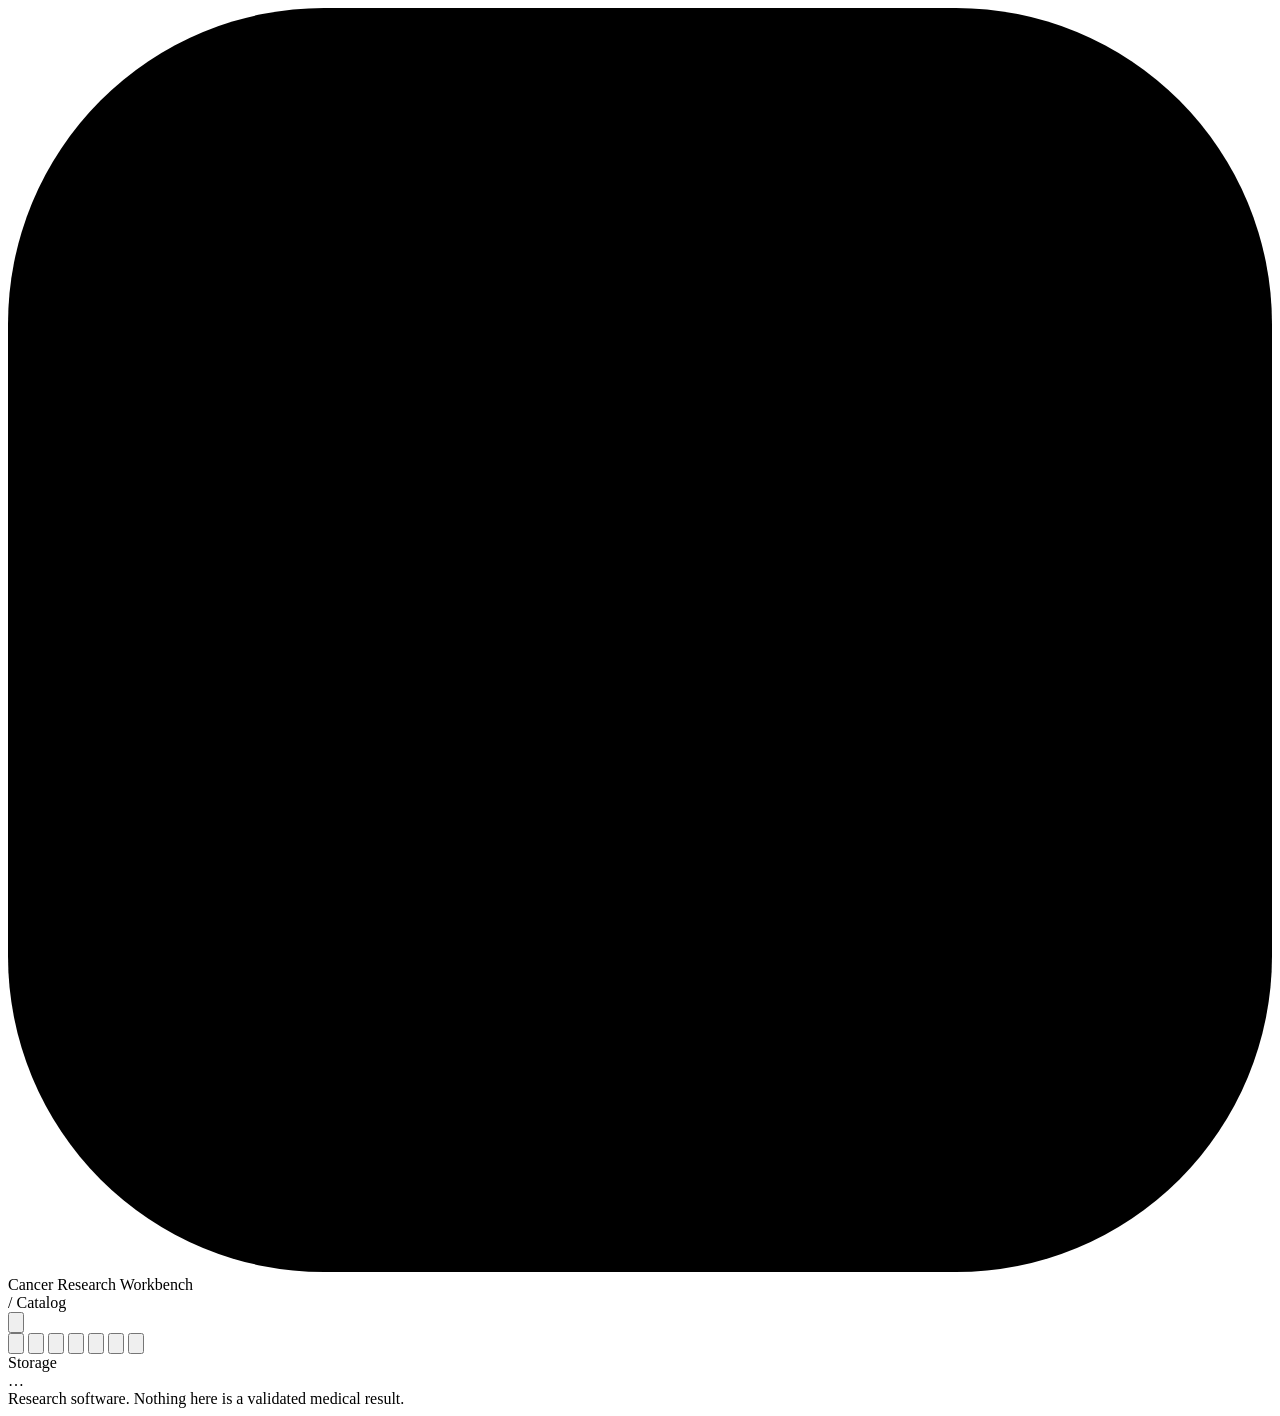
==== cancer_workbench/app/static/index.html @ 56b047bd "Merge main (storage cap removed by default) into fix/windows-utf8 Keep Sebastian's unlimited-by-defa" ====
<!doctype html>
<html lang="en" data-theme="light">
<head>
  <meta charset="utf-8">
  <meta name="viewport" content="width=device-width, initial-scale=1">
  <meta name="cw-token" content="__CW_TOKEN__">
  <title>Cancer Research Workbench</title>
  <link rel="stylesheet" href="/style.css">
</head>
<body>
  <div class="app">
    <header class="titlebar">
      <div class="brand">
        <svg class="brand-mark" viewBox="0 0 20 20" aria-hidden="true"><rect width="20" height="20" rx="5"/><path d="M10 4.5v11M4.5 10h11"/><circle cx="10" cy="10" r="3.2"/></svg>
        <span class="brand-name">Cancer Research Workbench</span>
      </div>
      <span class="crumb-sep" aria-hidden="true">/</span>
      <span class="crumb" id="title-screen">Catalog</span>
      <div class="titlebar-right">
        <button type="button" class="icon-btn" id="theme-toggle" aria-label="Switch to dark theme" title="Switch to dark theme">
          <svg viewBox="0 0 24 24" aria-hidden="true"><circle cx="12" cy="12" r="8"/><path class="fill" d="M12 4a8 8 0 0 1 0 16Z"/></svg>
        </button>
      </div>
    </header>

    <nav class="activitybar" aria-label="Screens">
      <button data-screen="catalog" class="nav-btn" aria-label="Catalog" data-tip="Catalog  Alt+1">
        <svg viewBox="0 0 24 24" aria-hidden="true"><path d="M12 3 3 8l9 5 9-5-9-5Z"/><path d="m3 12.5 9 5 9-5"/><path d="m3 17 9 5 9-5"/></svg>
      </button>
      <button data-screen="downloads" class="nav-btn" aria-label="Downloads" data-tip="Downloads  Alt+2">
        <svg viewBox="0 0 24 24" aria-hidden="true"><path d="M12 3.5v12"/><path d="m7 10.5 5 5 5-5"/><path d="M4.5 20h15"/></svg>
      </button>
      <button data-screen="datasets" class="nav-btn" aria-label="Datasets" data-tip="Datasets  Alt+3">
        <svg viewBox="0 0 24 24" aria-hidden="true"><ellipse cx="12" cy="6" rx="7.5" ry="3"/><path d="M4.5 6v12c0 1.7 3.4 3 7.5 3s7.5-1.3 7.5-3V6"/><path d="M4.5 12c0 1.7 3.4 3 7.5 3s7.5-1.3 7.5-3"/></svg>
      </button>
      <button data-screen="images" class="nav-btn" aria-label="Images" data-tip="Images  Alt+4">
        <svg viewBox="0 0 24 24" aria-hidden="true"><rect x="3" y="4" width="18" height="16" rx="2"/><circle cx="9" cy="10" r="2"/><path d="m21 16-5-5-9 9"/></svg>
      </button>
      <button data-screen="experiments" class="nav-btn" aria-label="Experiments" data-tip="Experiments  Alt+5">
        <svg viewBox="0 0 24 24" aria-hidden="true"><path d="M9.5 3.5h5"/><path d="M10.5 3.5v6L5 19a1.3 1.3 0 0 0 1.1 2h11.8a1.3 1.3 0 0 0 1.1-2l-5.5-9.5v-6"/><path d="M7.5 15h9"/></svg>
      </button>
      <button data-screen="assistant" class="nav-btn" aria-label="Assistant" data-tip="Assistant  Alt+6">
        <svg viewBox="0 0 24 24" aria-hidden="true"><path d="M4 5h16v11H10l-6 4.5V5Z"/><path d="M8.5 9.5h7M8.5 12.5h4.5"/></svg>
      </button>
      <button data-screen="progress" class="nav-btn" aria-label="Progress" data-tip="Progress  Alt+7">
        <svg viewBox="0 0 24 24" aria-hidden="true"><path d="m4 7 2 2 4-4"/><path d="M13.5 7H20"/><path d="m4 16 2 2 4-4"/><path d="M13.5 16H20"/></svg>
      </button>
    </nav>

    <main class="workspace">
      <!-- Catalog + router -->
      <section class="screen cols-3" id="screen-catalog" hidden>
        <aside class="pane side">
          <div class="pane-head"><span>Explorer</span></div>
          <div class="pane-body flush">
            <details class="section" open>
              <summary>Filter</summary>
              <div class="section-body catalog-tools">
                <input type="search" id="catalog-search" placeholder="Search name, task, modality, license…" aria-label="Search catalog">
                <div class="seg block" role="group" aria-label="Record type">
                  <button type="button" data-type="" class="on">All</button>
                  <button type="button" data-type="model">Models</button>
                  <button type="button" data-type="dataset">Datasets</button>
                </div>
              </div>
            </details>
            <details class="section" open>
              <summary>Evidence levels</summary>
              <div class="section-body"><div class="ladder-key" id="ladder-key"></div></div>
            </details>
            <details class="section" open>
              <summary>Compatibility check</summary>
              <form class="section-body router" id="router-form">
                <p class="hint">Find models for a task and see whether any can run here.</p>
                <label>Task<select name="task" required></select></label>
                <label>Modality<select name="modality" required></select></label>
                <label>Anatomy<select name="anatomy" required></select></label>
                <div class="field-row">
                  <label>Channels<input name="channels" type="number" min="1" max="16" placeholder="any"></label>
                  <label>Spatial dims<select name="spatial_dims"><option value="">any</option><option>2</option><option>3</option></select></label>
                </div>
                <button type="submit" class="btn primary block">Check compatibility</button>
                <div id="router-result" class="router-result" aria-live="polite"></div>
              </form>
            </details>
          </div>
        </aside>
        <div class="pane center">
          <div class="toolbar">
            <h1>Catalog</h1>
            <span class="toolbar-desc">Every model and dataset the project knows about, how far each has progressed, and what it is allowed to do.</span>
          </div>
          <div class="pane-body flush">
            <table class="records" id="catalog-table">
              <thead><tr><th scope="col">Evidence</th><th scope="col">Name</th><th scope="col">Modality</th><th scope="col">License</th><th scope="col" class="num">Size</th><th scope="col">Local</th></tr></thead>
              <tbody></tbody>
            </table>
          </div>
        </div>
        <aside class="pane inspector">
          <div class="pane-head"><span>Inspector</span></div>
          <div class="pane-body detail" id="catalog-detail" aria-live="polite">
            <p class="empty">Select a row to see inputs, outputs, license terms, known overlaps and open questions.</p>
          </div>
        </aside>
      </section>

      <!-- Downloads -->
      <section class="screen cols-2r" id="screen-downloads" hidden>
        <div class="pane center">
          <div class="toolbar">
            <h1>Downloads</h1>
            <span class="toolbar-desc">Fetch pinned releases into this machine. Every file is checked against the publisher's checksum and gets a provenance record.</span>
          </div>
          <div class="pane-body"><div id="tiers"></div></div>
          <div class="action-bar footer" id="dl-actions">
            <span id="dl-selected">Nothing selected</span>
            <label class="check"><input type="checkbox" id="allow-big"> Allow big-machine models</label>
            <button class="btn" id="dl-plan">Check plan</button>
            <button class="btn primary" id="dl-start">Download selected</button>
          </div>
        </div>
        <aside class="pane inspector">
          <div class="pane-head"><span>Storage &amp; activity</span></div>
          <div class="pane-body flush">
            <details class="section" open>
              <summary>Storage</summary>
              <div class="section-body budget-band">
                <div class="budget-numbers"><strong id="budget-used">…</strong><span id="budget-of"></span></div>
                <div class="meter-track big"><div class="meter-fill" id="budget-fill"></div><div class="meter-plan" id="budget-plan"></div></div>
                <p class="hint" id="budget-hint">Select items to see how much they add.</p>
              </div>
            </details>
            <details class="section" open>
              <summary>Plan</summary>
              <div class="section-body"><div id="dl-plan-result"></div></div>
            </details>
            <details class="section" open>
              <summary>Activity</summary>
              <div class="section-body"><div id="jobs"><p class="empty">No downloads started in this session.</p></div></div>
            </details>
          </div>
        </aside>
      </section>

      <!-- Datasets -->
      <section class="screen cols-2l" id="screen-datasets" hidden>
        <aside class="pane side">
          <div class="pane-head"><span>Datasets</span></div>
          <div class="pane-body flush">
            <details class="section" open>
              <summary>On this machine</summary>
              <div class="section-body"><ul class="plain-list tree" id="local-datasets"></ul></div>
            </details>
            <details class="section" open>
              <summary>Manifests</summary>
              <div class="section-body">
                <ul class="plain-list tree" id="manifest-list"></ul>
                <p class="hint">A manifest is a CSV with one row per image: sample_id, patient_id, duplicate_group, partition, label. Workstream A writes <code>data/btxrd/manifest.csv</code>.</p>
                <button class="btn block" id="audit-synthetic">Try the audit on synthetic data</button>
              </div>
            </details>
          </div>
        </aside>
        <div class="pane center">
          <div class="toolbar">
            <h1>Datasets</h1>
            <span class="toolbar-desc">Review dataset evidence, inspect local files and audit manifests before planning a split.</span>
          </div>
          <div class="pane-body ds-work">
            <section id="dataset-evidence" class="dataset-evidence" aria-label="BTXRD evidence review" aria-live="polite"><p class="hint">Loading published evidence review…</p></section>
            <p class="empty-state ds-empty">Select a dataset to see its files, or a manifest to audit it.</p>
            <div id="inventory"></div>
            <div id="audit-panel"></div>
          </div>
        </div>
      </section>

      <!-- Images -->
      <section class="screen cols-3" id="screen-images" hidden>
        <aside class="pane side">
          <div class="pane-head"><span>Images</span></div>
          <div class="pane-body flush">
            <details class="section" open>
              <summary>Source &amp; model</summary>
              <div class="section-body">
                <form class="img-tools" id="img-tools">
                  <div class="seg block" id="img-source" role="group" aria-label="Image source">
                    <button type="button" data-src="btxrd" class="on">BTXRD</button>
                    <button type="button" data-src="uploads">Uploads</button>
                  </div>
                  <label>Training run<select name="run"></select></label>
                  <label><span>Trained model <span class="opt">split · labels · encoder</span></span><select name="result" disabled></select></label>
                </form>
                <p class="hint run-context" id="img-run-context">Pick a training run, then one of the models it trained. Its predictions are checked against each image's label from the dataset.</p>
                <div class="upload-zone" id="upload-zone" hidden>
                  <label class="btn primary upload-btn">Upload JPEG or PNG<input type="file" id="upload-input" accept="image/jpeg,image/png" multiple></label>
                  <p class="hint">Or drop files here. Upload de-identified images only. Files stay in <code>data/uploads/</code> on this machine, unchanged, including any embedded metadata. They have no reference label, so a score on them can't be checked.</p>
                </div>
              </div>
            </details>
            <details class="section" open>
              <summary>Filters</summary>
              <div class="section-body"><form class="img-filters" id="img-filters"></form></div>
            </details>
          </div>
        </aside>
        <div class="pane center">
          <div class="toolbar">
            <h1>Review &amp; score</h1>
            <span class="toolbar-desc">Pick a trained model, select images, and compare its predictions with the dataset labels.</span>
          </div>
          <div class="action-bar" id="img-actions">
            <div class="selection-info"><strong id="img-selected">No images selected</strong><span id="img-ready" class="hint">Select images to start.</span></div>
            <button class="btn" id="img-select-page" type="button">Select up to 24</button>
            <button class="btn" id="img-clear" type="button">Clear selection</button>
            <button class="btn primary" id="img-score" type="button">Score selected live</button>
          </div>
          <p class="banner info" id="img-ml"></p>
          <div class="pane-body">
            <p class="img-summary" id="img-summary" aria-live="polite"></p>
            <div class="img-grid" id="img-grid"></div>
            <div class="pager" id="img-pager"></div>
          </div>
          <div class="dock" id="img-dock">
            <section id="img-scoring" class="scoring-panel" aria-labelledby="img-scoring-title" hidden>
              <div class="scoring-head"><div><p class="eyebrow">Live scoring</p><h2 id="img-scoring-title">Preparing batch</h2></div><span id="img-elapsed" class="hint"></span></div>
              <p id="img-scoring-context" class="hint"></p>
              <ol class="scoring-steps" id="img-scoring-steps" aria-label="Scoring stages"></ol>
              <div class="scoring-count"><strong id="img-score-count" role="status" aria-live="polite"></strong><span id="img-score-outcomes"></span></div>
              <progress id="img-score-progress" value="0" max="1" aria-label="Images processed"></progress>
              <p id="img-score-current" class="hint" role="status"></p>
              <p id="img-score-error" class="err-text" role="alert" hidden></p>
              <button id="img-score-reconnect" class="btn small" type="button" hidden>Reconnect to scoring</button>
              <ul id="img-score-queue" class="score-queue" aria-label="Batch images"></ul>
            </section>
            <div id="img-live"></div>
          </div>
        </div>
        <aside class="pane inspector">
          <div class="pane-head"><span>Inspector</span></div>
          <div class="pane-body detail" id="img-detail" aria-live="polite">
            <p class="empty">Open an image to see it full size, with its annotations, metadata and predictions.</p>
          </div>
        </aside>
      </section>

      <!-- Experiments -->
      <section class="screen cols-2l" id="screen-experiments" hidden>
        <aside class="pane side">
          <div class="pane-head"><span>Plan an experiment</span></div>
          <div class="pane-body">
            <form id="experiment-form" class="experiment-form">
              <label>Research question <span class="opt">unreviewed draft</span><textarea name="question" rows="3" maxlength="1000" placeholder="What do you want to compare, and on which population?"></textarea></label>
              <label class="check"><input name="synthetic" type="checkbox"> Use a synthetic example</label>
              <p class="hint" id="experiment-example-note" hidden>The example uses 12 invented rows and a synthetic model. No training or inference is launched.</p>
              <label>Reuse path<select name="reuse_path" required>
                <option value="transfer_learning">Transfer learning</option>
                <option value="specialist_tools">Specialist tool</option>
                <option value="distillation">Teacher-guided distillation</option>
              </select></label>
              <label>Model<select name="model_id" required></select></label>
              <label>Dataset manifest<select name="manifest" required></select></label>
              <label>Storage reservation (bytes)<input name="planned_bytes" type="number" min="0" max="1000000000000000" step="1" required placeholder="Planned additional storage"></label>
              <p id="experiment-error" class="form-error" role="alert"></p>
              <div class="form-actions">
                <button class="btn primary" type="submit">Preview draft</button>
                <button class="btn" id="experiment-save" type="button" disabled>Save draft</button>
              </div>
            </form>
          </div>
        </aside>
        <div class="pane center">
          <div class="toolbar">
            <h1>Experiments</h1>
            <span class="toolbar-desc">Prepare a reviewable experiment draft and inspect saved research records.</span>
          </div>
          <div class="pane-body doc">
            <section id="experiment-preview" class="experiment-preview" aria-live="polite">
              <h2>Draft review</h2>
              <p class="empty">Choose a model, a local manifest and a reuse path. Preview the checks before saving.</p>
              <p class="hint">A review-ready draft still needs a reviewed endpoint, cohort, reference standard and execution scope.</p>
            </section>
            <div class="experiment-history-head">
              <div><h2>Saved drafts and run records</h2><p class="hint">Recorded completion describes software work. It does not establish medical validity.</p></div>
              <button id="experiment-refresh" type="button" class="btn">Refresh history</button>
            </div>
            <label class="experiment-search">Search saved records<input id="experiment-search" type="search" placeholder="Question, model, state or record ID"></label>
            <div id="experiment-history-warnings" role="status"></div>
            <div id="experiment-history" class="table-scroll"></div>
            <section id="experiment-detail" class="experiment-detail" aria-live="polite" hidden></section>
            <button id="experiment-export" class="btn" type="button" hidden>Download record JSON</button>
          </div>
        </div>
      </section>

      <!-- Assistant -->
      <section class="screen cols-2l" id="screen-assistant" hidden>
        <aside class="pane side">
          <div class="pane-head"><span>Models</span><button class="btn small" id="profile-new">Add</button></div>
          <div class="pane-body">
            <p class="hint" id="config-file"></p>
            <ul id="profile-list" class="profile-list"></ul>
            <form id="profile-form" class="profile-form" hidden>
              <h3 id="profile-form-title">Add a model</h3>
              <label>Name<input name="name" required pattern="[A-Za-z0-9._\-]+" placeholder="qwen-fp8-gpu"></label>
              <label>Server URL<input name="base_url" required placeholder="http://gpu-box:8000/v1"></label>
              <label>Model<input name="model" required placeholder="Qwen/Qwen3.8-27B-FP8"></label>
              <label>API key variable <span class="opt">optional</span><input name="api_key_env" placeholder="CW_QWEN_API_KEY"></label>
              <label>Extra request fields (JSON) <span class="opt">optional</span><textarea name="extra_body" rows="3" placeholder='{"chat_template_kwargs": {"enable_thinking": false}}'></textarea></label>
              <label>Timeout seconds<input name="timeout_s" type="number" min="5" value="120"></label>
              <label class="check"><input type="checkbox" name="make_default"> Use as default</label>
              <p class="form-error" id="profile-error" role="alert"></p>
              <div class="form-actions">
                <button type="submit" class="btn primary">Save model</button>
                <button type="button" class="btn" id="profile-cancel">Cancel</button>
                <button type="button" class="btn danger" id="profile-delete" hidden>Delete</button>
              </div>
            </form>
          </div>
        </aside>
        <div class="pane center">
          <div class="toolbar">
            <h1>Assistant</h1>
            <span class="toolbar-desc">Ask any configured model. It can search the catalog, check compatibility and run installed specialists; every tool call and its real result is shown.</span>
          </div>
          <div class="pane-body">
            <div id="chat-columns" class="chat-columns"><p class="empty">Tick one model to chat, or several to compare their answers side by side.</p></div>
          </div>
          <form id="ask-form" class="ask">
            <textarea name="question" rows="2" placeholder="Which models could segment a four-sequence brain MRI, and can any of them run here?" required></textarea>
            <div class="ask-row">
              <label class="check"><input type="checkbox" name="synthetic_demo"> Include the synthetic test model</label>
              <span class="hint kbd-hint">⌘/Ctrl + Enter to send</span>
              <button type="button" class="btn" id="chat-reset">New conversation</button>
              <button type="submit" class="btn primary">Ask</button>
            </div>
          </form>
        </div>
      </section>

      <!-- Progress -->
      <section class="screen cols-2l" id="screen-progress" hidden>
        <aside class="pane side">
          <div class="pane-head"><span>Outline</span></div>
          <div class="pane-body flush"><ul class="plain-list tree outline" id="progress-outline"></ul></div>
        </aside>
        <div class="pane center">
          <div class="toolbar">
            <h1>Progress</h1>
            <span class="toolbar-desc">The project checklist from PROGRESS.md. Changes here are written straight back to the file.</span>
          </div>
          <p class="banner warn"><strong>Research use only.</strong> Exploratory software output from simple models trained without patient grouping. Nothing in this app is a diagnosis or a validated model.</p>
          <div class="pane-body doc">
            <h2 class="sub" id="owners-head">Who owns what</h2>
            <table class="records owners" id="owners"><thead><tr><th scope="col">Workstream</th><th scope="col">Focus</th><th scope="col">Depends on</th><th scope="col">Owner</th></tr></thead><tbody></tbody></table>
            <div id="checklist"></div>
          </div>
        </div>
      </section>
    </main>

    <footer class="statusbar">
      <div class="status-item storage" id="storage-meter" title="Downloaded data and weights, against CW_STORAGE_BUDGET_GB if set">
        <span>Storage</span>
        <div class="meter-track"><div class="meter-fill" id="storage-fill"></div></div>
        <span id="storage-text">…</span>
      </div>
      <span class="status-item token-state" id="hf-state"></span>
      <span class="status-item activity" id="status-activity" hidden></span>
      <span class="status-spacer"></span>
      <span class="status-item muted">Research software. Nothing here is a validated medical result.</span>
    </footer>
  </div>
  <div class="toast" id="toast" role="status" aria-live="polite"></div>
  <script src="/app.js"></script>
</body>
</html>
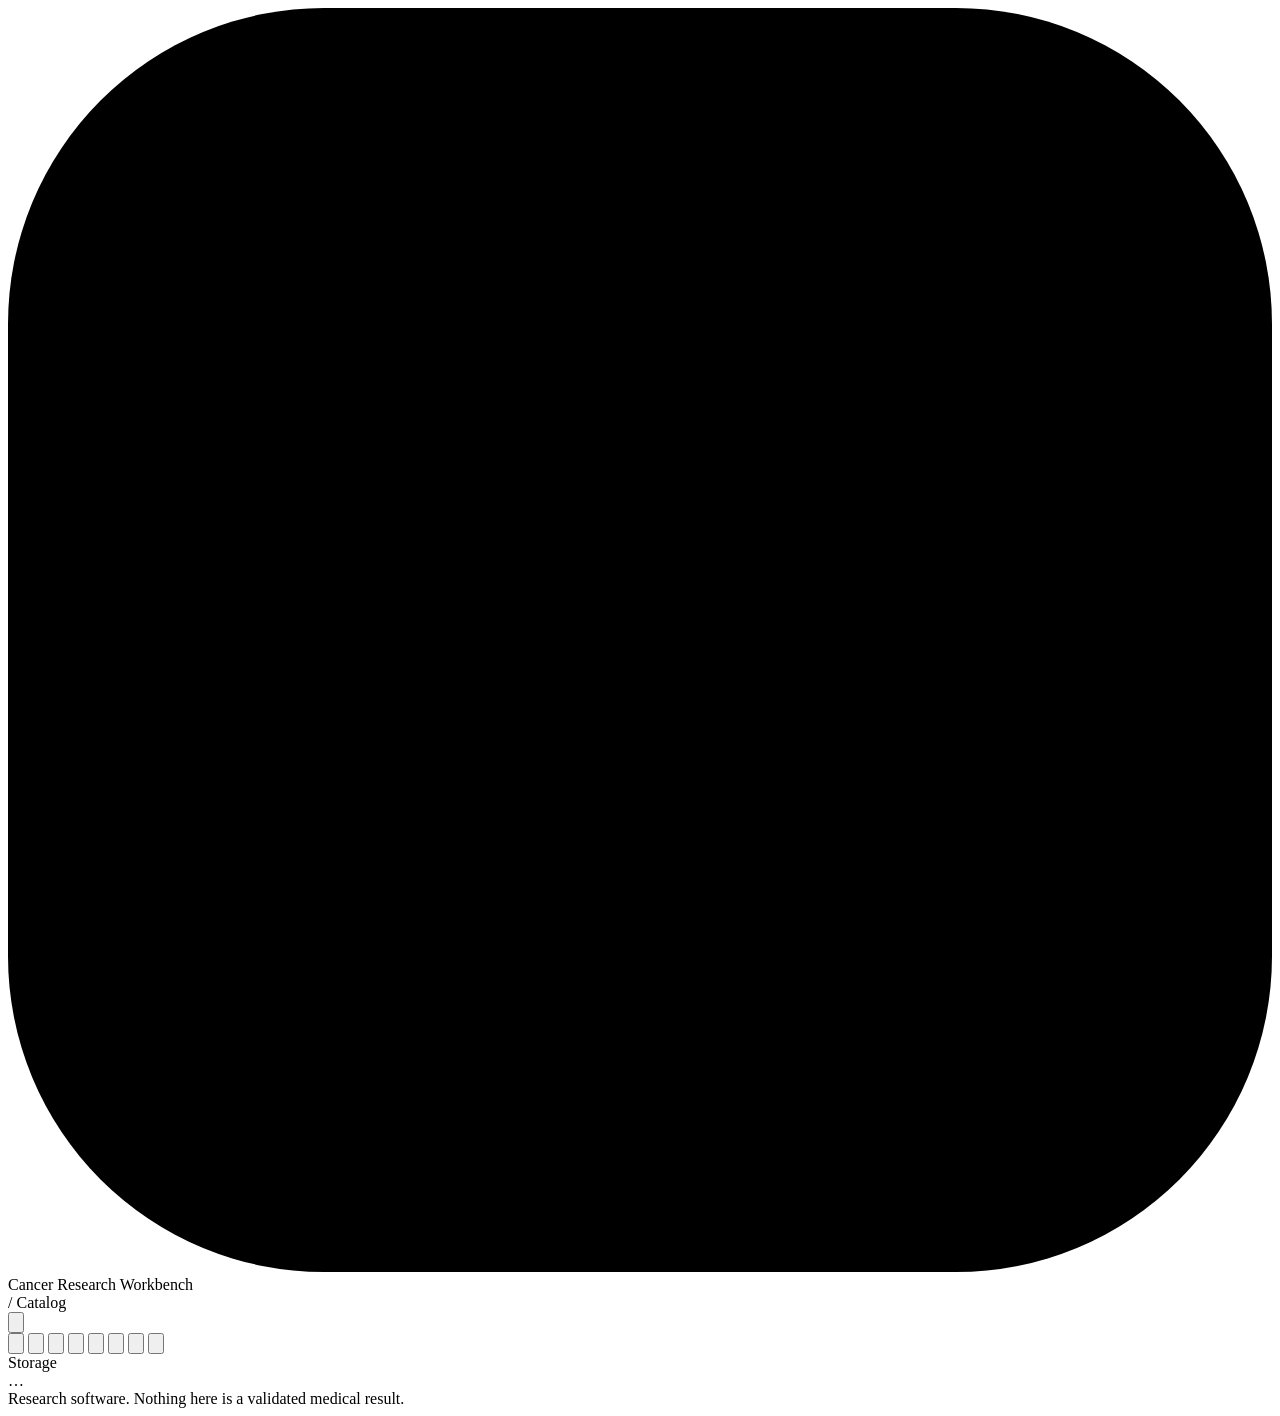
==== commit d72b2611: "Connect verified local research specialists to app and coordinator" ====
--- a/cancer_workbench/app/static/index.html
+++ b/cancer_workbench/app/static/index.html
@@ -45,6 +45,9 @@
       <button data-screen="progress" class="nav-btn" aria-label="Progress" data-tip="Progress  Alt+7">
         <svg viewBox="0 0 24 24" aria-hidden="true"><path d="m4 7 2 2 4-4"/><path d="M13.5 7H20"/><path d="m4 16 2 2 4-4"/><path d="M13.5 16H20"/></svg>
       </button>
+      <button data-screen="research" class="nav-btn" aria-label="Research inference" data-tip="Research inference  Alt+8">
+        <svg viewBox="0 0 24 24" aria-hidden="true"><path d="M4 3h11l5 5v13H4Z"/><path d="M14 3v6h6M8 14h8M8 17h5"/></svg>
+      </button>
     </nav>
 
     <main class="workspace">
@@ -243,6 +246,45 @@
             <p class="empty">Open an image to see it full size, with its annotations, metadata and predictions.</p>
           </div>
         </aside>
+      </section>
+
+      <section class="screen cols-2l" id="screen-research" hidden>
+        <aside class="pane side">
+          <div class="pane-head"><span>Local research inference</span></div>
+          <div class="pane-body">
+            <p class="hint">Upload a de-identified research input, choose its matching task, then run the trained model. Files and inference stay on this PC.</p>
+            <label class="btn primary upload-btn">Upload input<input id="research-file" type="file" accept=".png,.jpg,.jpeg,.nii,.nii.gz,.dcm,.zip,.csv,.json"></label>
+            <p id="research-upload-status" class="hint" role="status">JPEG/PNG, NIfTI, DICOM/series ZIP or CSV/JSON. Up to 128 MB. An accepted upload does not imply an available model.</p>
+            <form id="research-form" class="experiment-form">
+              <label>Uploaded item<select id="research-input" required></select></label>
+              <label>Trained research task<select id="research-model" required></select></label>
+              <p class="hint">Choose the task for the actual modality. A matching file extension alone does not establish suitability.</p>
+              <button class="btn primary block" type="submit" id="research-run">Run model locally</button>
+              <button class="btn block" type="button" id="research-ask">Use this item in Assistant</button>
+            </form>
+            <details class="section">
+              <summary>Separate reference / answer key</summary>
+              <div class="section-body">
+                <p class="hint">Optional reference from a dataset or reviewer. Stored separately and read only after prediction. It is never a model input.</p>
+                <label>Reference class<select id="research-reference-label"></select></label>
+                <label>Reference source<input id="research-reference-source" placeholder="Dataset, sample ID, reviewer or answer-key source"></label>
+                <button class="btn block" type="button" id="research-reference-save">Save separate reference</button>
+                <p id="research-reference-status" class="hint" role="status"></p>
+              </div>
+            </details>
+            <button class="btn small" type="button" id="research-refresh">Refresh inputs and results</button>
+          </div>
+        </aside>
+        <div class="pane center">
+          <div class="toolbar"><h1>Input → observed result</h1><span class="toolbar-desc">Actual trained artifacts, native outputs and separate reference comparisons.</span></div>
+          <div class="pane-body">
+            <div id="research-model-detail"></div>
+            <p id="research-status" role="status" class="hint"></p>
+            <div id="research-result" aria-live="polite"><p class="empty">Run a compatible task to obtain an observed model result.</p></div>
+            <details class="section" open><summary>Unavailable tasks and exact dependencies</summary><div id="research-blockers" class="section-body"></div></details>
+            <details class="section"><summary>Saved observations, including failures</summary><div id="research-history" class="section-body"></div></details>
+          </div>
+        </div>
       </section>
 
       <!-- Experiments -->
@@ -322,13 +364,14 @@
         <div class="pane center">
           <div class="toolbar">
             <h1>Assistant</h1>
-            <span class="toolbar-desc">Ask any configured model. It can search the catalog, check compatibility and run installed specialists; every tool call and its real result is shown.</span>
-          </div>
-          <div class="pane-body">
+            <span class="toolbar-desc">Ask a research question in plain English. See the catalog checks and tool results behind the answer.</span>
+          </div>
+          <div class="pane-body">
+            <p class="hint">Ask in plain English, or open <a href="#research">Research inference</a> to upload a supported input and run an available trained task. Use its stable input ID here so the Assistant can call the same local specialist. MRI, whole-slide and blood-profile tasks remain unavailable until their actual artifacts and pipelines pass verification.</p>
             <div id="chat-columns" class="chat-columns"><p class="empty">Tick one model to chat, or several to compare their answers side by side.</p></div>
           </div>
           <form id="ask-form" class="ask">
-            <textarea name="question" rows="2" placeholder="Which models could segment a four-sequence brain MRI, and can any of them run here?" required></textarea>
+            <textarea name="question" rows="2" placeholder="What can I do with a bone X-ray in this workspace?" required></textarea>
             <div class="ask-row">
               <label class="check"><input type="checkbox" name="synthetic_demo"> Include the synthetic test model</label>
               <span class="hint kbd-hint">⌘/Ctrl + Enter to send</span>
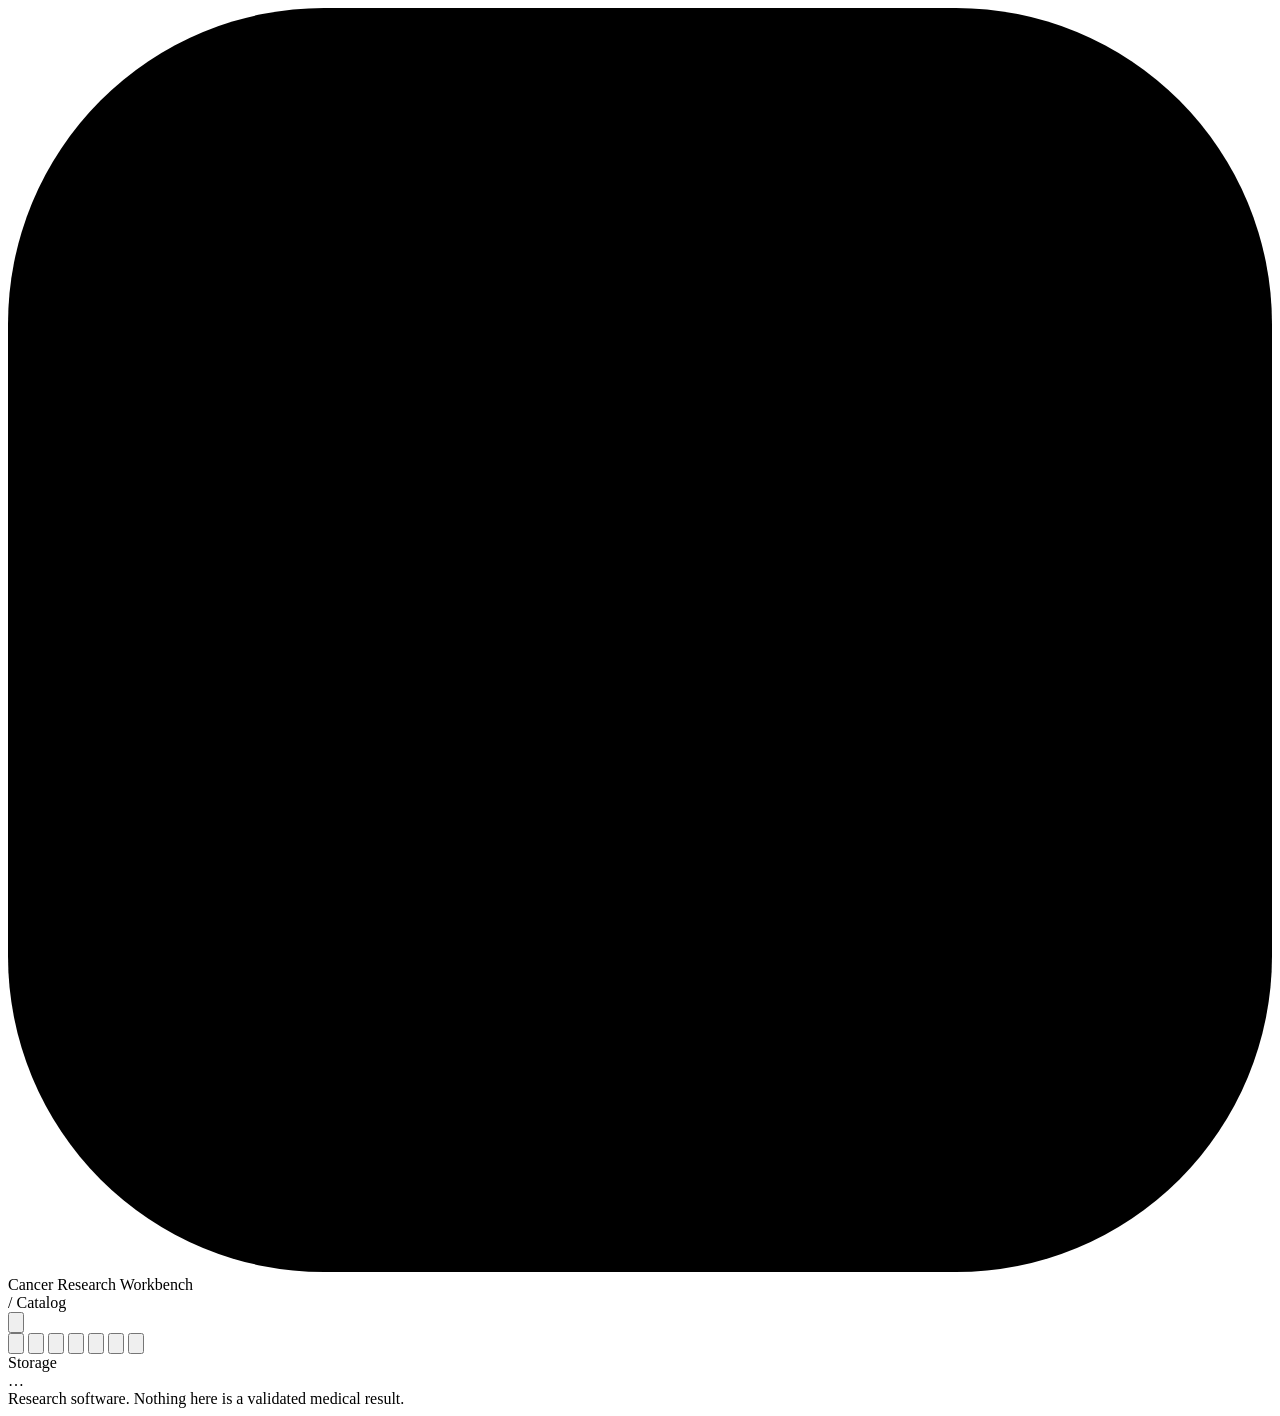
==== commit 7221148b: "Redesign the Assistant as a proper chat - Live progress: a new streamed endpoint (/api/coordinator/a" ====
--- a/cancer_workbench/app/static/index.html
+++ b/cancer_workbench/app/static/index.html
@@ -45,9 +45,6 @@
       <button data-screen="progress" class="nav-btn" aria-label="Progress" data-tip="Progress  Alt+7">
         <svg viewBox="0 0 24 24" aria-hidden="true"><path d="m4 7 2 2 4-4"/><path d="M13.5 7H20"/><path d="m4 16 2 2 4-4"/><path d="M13.5 16H20"/></svg>
       </button>
-      <button data-screen="research" class="nav-btn" aria-label="Research inference" data-tip="Research inference  Alt+8">
-        <svg viewBox="0 0 24 24" aria-hidden="true"><path d="M4 3h11l5 5v13H4Z"/><path d="M14 3v6h6M8 14h8M8 17h5"/></svg>
-      </button>
     </nav>
 
     <main class="workspace">
@@ -246,45 +243,6 @@
             <p class="empty">Open an image to see it full size, with its annotations, metadata and predictions.</p>
           </div>
         </aside>
-      </section>
-
-      <section class="screen cols-2l" id="screen-research" hidden>
-        <aside class="pane side">
-          <div class="pane-head"><span>Local research inference</span></div>
-          <div class="pane-body">
-            <p class="hint">Upload a de-identified research input, choose its matching task, then run the trained model. Files and inference stay on this PC.</p>
-            <label class="btn primary upload-btn">Upload input<input id="research-file" type="file" accept=".png,.jpg,.jpeg,.nii,.nii.gz,.dcm,.zip,.csv,.json"></label>
-            <p id="research-upload-status" class="hint" role="status">JPEG/PNG, NIfTI, DICOM/series ZIP or CSV/JSON. Up to 128 MB. An accepted upload does not imply an available model.</p>
-            <form id="research-form" class="experiment-form">
-              <label>Uploaded item<select id="research-input" required></select></label>
-              <label>Trained research task<select id="research-model" required></select></label>
-              <p class="hint">Choose the task for the actual modality. A matching file extension alone does not establish suitability.</p>
-              <button class="btn primary block" type="submit" id="research-run">Run model locally</button>
-              <button class="btn block" type="button" id="research-ask">Use this item in Assistant</button>
-            </form>
-            <details class="section">
-              <summary>Separate reference / answer key</summary>
-              <div class="section-body">
-                <p class="hint">Optional reference from a dataset or reviewer. Stored separately and read only after prediction. It is never a model input.</p>
-                <label>Reference class<select id="research-reference-label"></select></label>
-                <label>Reference source<input id="research-reference-source" placeholder="Dataset, sample ID, reviewer or answer-key source"></label>
-                <button class="btn block" type="button" id="research-reference-save">Save separate reference</button>
-                <p id="research-reference-status" class="hint" role="status"></p>
-              </div>
-            </details>
-            <button class="btn small" type="button" id="research-refresh">Refresh inputs and results</button>
-          </div>
-        </aside>
-        <div class="pane center">
-          <div class="toolbar"><h1>Input → observed result</h1><span class="toolbar-desc">Actual trained artifacts, native outputs and separate reference comparisons.</span></div>
-          <div class="pane-body">
-            <div id="research-model-detail"></div>
-            <p id="research-status" role="status" class="hint"></p>
-            <div id="research-result" aria-live="polite"><p class="empty">Run a compatible task to obtain an observed model result.</p></div>
-            <details class="section" open><summary>Unavailable tasks and exact dependencies</summary><div id="research-blockers" class="section-body"></div></details>
-            <details class="section"><summary>Saved observations, including failures</summary><div id="research-history" class="section-body"></div></details>
-          </div>
-        </div>
       </section>
 
       <!-- Experiments -->
@@ -339,16 +297,24 @@
       <!-- Assistant -->
       <section class="screen cols-2l" id="screen-assistant" hidden>
         <aside class="pane side">
-          <div class="pane-head"><span>Models</span><button class="btn small" id="profile-new">Add</button></div>
-          <div class="pane-body">
-            <p class="hint" id="config-file"></p>
+          <div class="pane-head side-tabs" role="tablist" aria-label="Assistant sidebar">
+            <button type="button" role="tab" class="side-tab" id="tab-chats" data-side-tab="chats" aria-selected="true" aria-controls="side-chats">Chats</button>
+            <button type="button" role="tab" class="side-tab" id="tab-models" data-side-tab="models" aria-selected="false" aria-controls="side-models">Models</button>
+          </div>
+          <div class="pane-body" id="side-chats" role="tabpanel" aria-labelledby="tab-chats">
+            <button type="button" class="btn primary block" id="chat-new">New chat</button>
+            <ul id="chat-list" class="chat-list" aria-label="Saved chats"></ul>
+            <p class="hint chat-list-note">Chats are saved in this browser only.</p>
+          </div>
+          <div class="pane-body" id="side-models" role="tabpanel" aria-labelledby="tab-models" hidden>
+            <div class="side-row"><p class="hint" id="config-file"></p><button type="button" class="btn small" id="profile-new">Add model</button></div>
             <ul id="profile-list" class="profile-list"></ul>
             <form id="profile-form" class="profile-form" hidden>
               <h3 id="profile-form-title">Add a model</h3>
-              <label>Name<input name="name" required pattern="[A-Za-z0-9._\-]+" placeholder="qwen-fp8-gpu"></label>
-              <label>Server URL<input name="base_url" required placeholder="http://gpu-box:8000/v1"></label>
-              <label>Model<input name="model" required placeholder="Qwen/Qwen3.8-27B-FP8"></label>
-              <label>API key variable <span class="opt">optional</span><input name="api_key_env" placeholder="CW_QWEN_API_KEY"></label>
+              <label>Name<input name="name" required pattern="[A-Za-z0-9._\-]+" placeholder="my-local-model"></label>
+              <label>Server URL<input name="base_url" required placeholder="http://127.0.0.1:8080/v1"></label>
+              <label>Model<input name="model" required placeholder="the name the server lists under /v1/models"></label>
+              <label>API key variable <span class="opt">optional</span><input name="api_key_env" placeholder="MY_MODEL_API_KEY"></label>
               <label>Extra request fields (JSON) <span class="opt">optional</span><textarea name="extra_body" rows="3" placeholder='{"chat_template_kwargs": {"enable_thinking": false}}'></textarea></label>
               <label>Timeout seconds<input name="timeout_s" type="number" min="5" value="120"></label>
               <label class="check"><input type="checkbox" name="make_default"> Use as default</label>
@@ -359,25 +325,23 @@
                 <button type="button" class="btn danger" id="profile-delete" hidden>Delete</button>
               </div>
             </form>
-          </div>
-        </aside>
-        <div class="pane center">
-          <div class="toolbar">
+            <label class="check dev-opt"><input type="checkbox" id="synthetic-demo"> Developer: add the synthetic test specialist (fake outputs) to new questions</label>
+          </div>
+        </aside>
+        <div class="pane center chat-pane">
+          <div class="toolbar chat-bar">
             <h1>Assistant</h1>
-            <span class="toolbar-desc">Ask a research question in plain English. See the catalog checks and tool results behind the answer.</span>
-          </div>
-          <div class="pane-body">
-            <p class="hint">Ask in plain English, or open <a href="#research">Research inference</a> to upload a supported input and run an available trained task. Use its stable input ID here so the Assistant can call the same local specialist. MRI, whole-slide and blood-profile tasks remain unavailable until their actual artifacts and pipelines pass verification.</p>
-            <div id="chat-columns" class="chat-columns"><p class="empty">Tick one model to chat, or several to compare their answers side by side.</p></div>
+            <div class="model-pickers" id="model-pickers" aria-label="Models answering"></div>
+          </div>
+          <div class="pane-body chat-scroll" id="chat-scroll">
+            <div id="chat-thread" class="chat-thread" aria-live="polite"></div>
           </div>
           <form id="ask-form" class="ask">
-            <textarea name="question" rows="2" placeholder="What can I do with a bone X-ray in this workspace?" required></textarea>
-            <div class="ask-row">
-              <label class="check"><input type="checkbox" name="synthetic_demo"> Include the synthetic test model</label>
-              <span class="hint kbd-hint">⌘/Ctrl + Enter to send</span>
-              <button type="button" class="btn" id="chat-reset">New conversation</button>
-              <button type="submit" class="btn primary">Ask</button>
+            <div class="composer">
+              <textarea name="question" rows="1" placeholder="Ask about models, datasets, or what can run here…" aria-label="Message"></textarea>
+              <button type="submit" class="btn primary send" id="chat-send">Send</button>
             </div>
+            <div class="ask-foot"><span>Enter to send · Shift+Enter for a new line</span><span>Research tool. Not for clinical decisions.</span></div>
           </form>
         </div>
       </section>
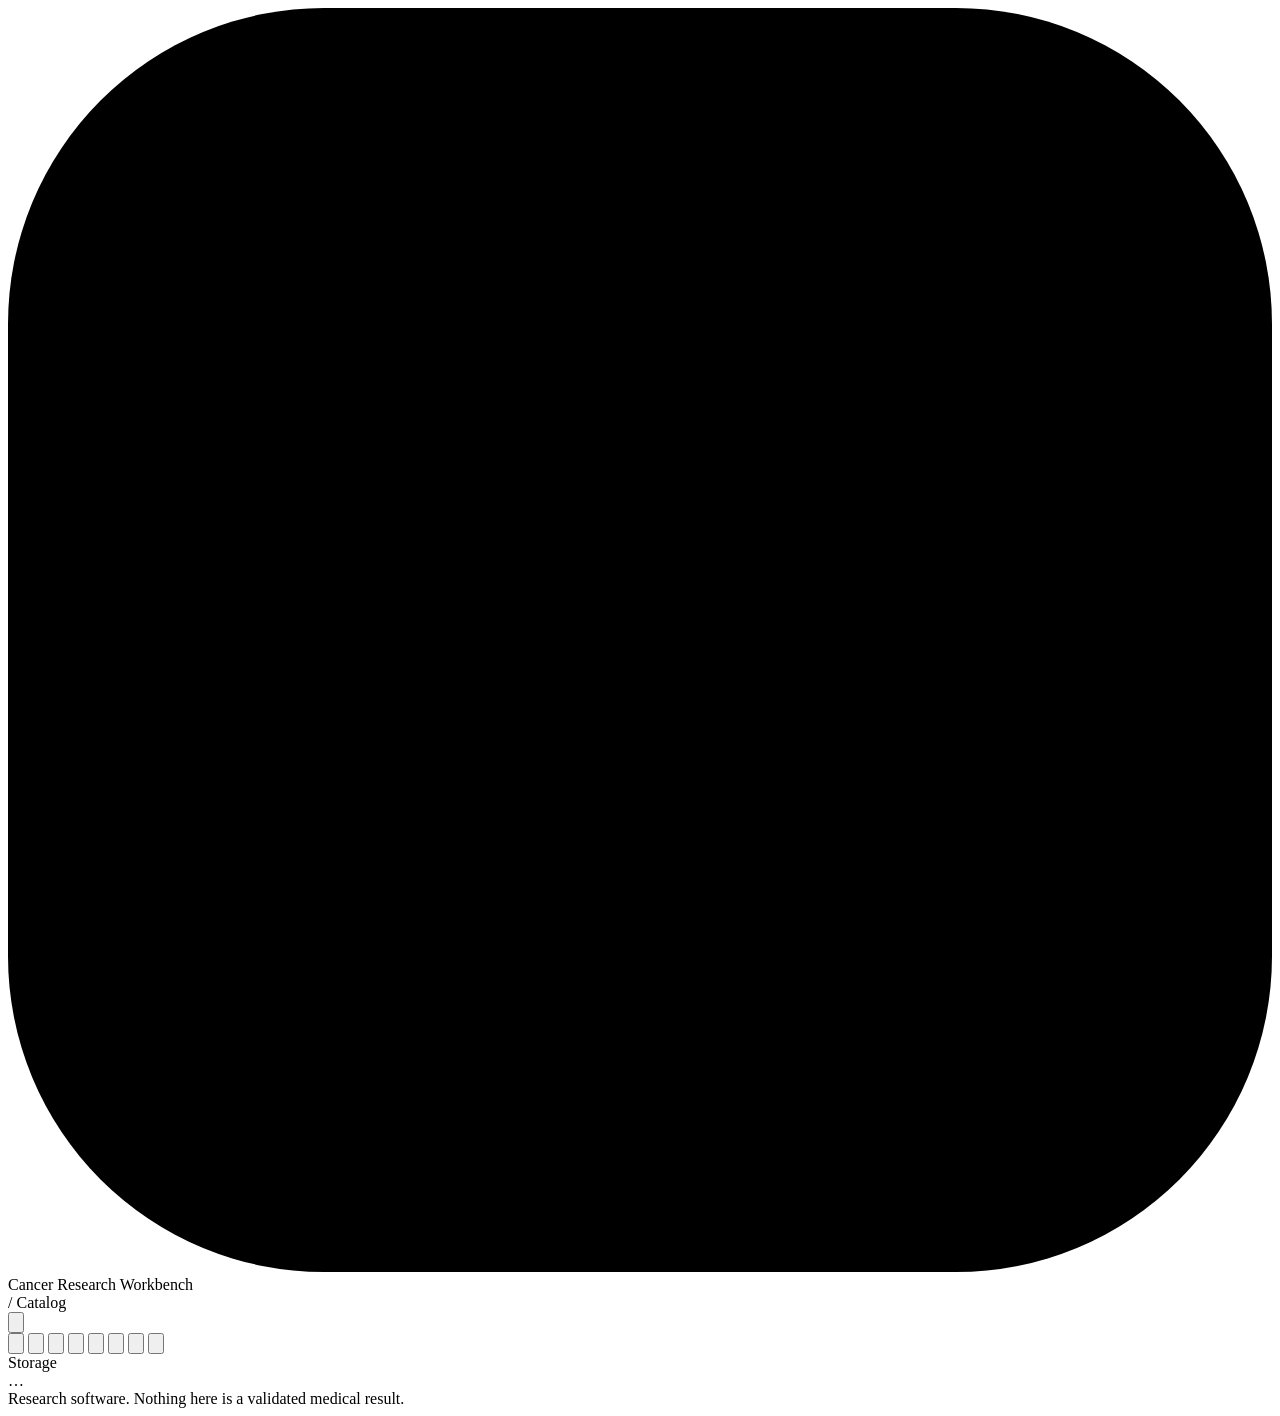
==== commit 3434d6c6: "Merge main (local research inference) into the Assistant redesign The streamed endpoint now uses the" ====
--- a/cancer_workbench/app/static/index.html
+++ b/cancer_workbench/app/static/index.html
@@ -45,6 +45,9 @@
       <button data-screen="progress" class="nav-btn" aria-label="Progress" data-tip="Progress  Alt+7">
         <svg viewBox="0 0 24 24" aria-hidden="true"><path d="m4 7 2 2 4-4"/><path d="M13.5 7H20"/><path d="m4 16 2 2 4-4"/><path d="M13.5 16H20"/></svg>
       </button>
+      <button data-screen="research" class="nav-btn" aria-label="Research inference" data-tip="Research inference  Alt+8">
+        <svg viewBox="0 0 24 24" aria-hidden="true"><path d="M4 3h11l5 5v13H4Z"/><path d="M14 3v6h6M8 14h8M8 17h5"/></svg>
+      </button>
     </nav>
 
     <main class="workspace">
@@ -243,6 +246,45 @@
             <p class="empty">Open an image to see it full size, with its annotations, metadata and predictions.</p>
           </div>
         </aside>
+      </section>
+
+      <section class="screen cols-2l" id="screen-research" hidden>
+        <aside class="pane side">
+          <div class="pane-head"><span>Local research inference</span></div>
+          <div class="pane-body">
+            <p class="hint">Upload a de-identified research input, choose its matching task, then run the trained model. Files and inference stay on this PC.</p>
+            <label class="btn primary upload-btn">Upload input<input id="research-file" type="file" accept=".png,.jpg,.jpeg,.nii,.nii.gz,.dcm,.zip,.csv,.json"></label>
+            <p id="research-upload-status" class="hint" role="status">JPEG/PNG, NIfTI, DICOM/series ZIP or CSV/JSON. Up to 128 MB. An accepted upload does not imply an available model.</p>
+            <form id="research-form" class="experiment-form">
+              <label>Uploaded item<select id="research-input" required></select></label>
+              <label>Trained research task<select id="research-model" required></select></label>
+              <p class="hint">Choose the task for the actual modality. A matching file extension alone does not establish suitability.</p>
+              <button class="btn primary block" type="submit" id="research-run">Run model locally</button>
+              <button class="btn block" type="button" id="research-ask">Use this item in Assistant</button>
+            </form>
+            <details class="section">
+              <summary>Separate reference / answer key</summary>
+              <div class="section-body">
+                <p class="hint">Optional reference from a dataset or reviewer. Stored separately and read only after prediction. It is never a model input.</p>
+                <label>Reference class<select id="research-reference-label"></select></label>
+                <label>Reference source<input id="research-reference-source" placeholder="Dataset, sample ID, reviewer or answer-key source"></label>
+                <button class="btn block" type="button" id="research-reference-save">Save separate reference</button>
+                <p id="research-reference-status" class="hint" role="status"></p>
+              </div>
+            </details>
+            <button class="btn small" type="button" id="research-refresh">Refresh inputs and results</button>
+          </div>
+        </aside>
+        <div class="pane center">
+          <div class="toolbar"><h1>Input → observed result</h1><span class="toolbar-desc">Actual trained artifacts, native outputs and separate reference comparisons.</span></div>
+          <div class="pane-body">
+            <div id="research-model-detail"></div>
+            <p id="research-status" role="status" class="hint"></p>
+            <div id="research-result" aria-live="polite"><p class="empty">Run a compatible task to obtain an observed model result.</p></div>
+            <details class="section" open><summary>Unavailable tasks and exact dependencies</summary><div id="research-blockers" class="section-body"></div></details>
+            <details class="section"><summary>Saved observations, including failures</summary><div id="research-history" class="section-body"></div></details>
+          </div>
+        </div>
       </section>
 
       <!-- Experiments -->
